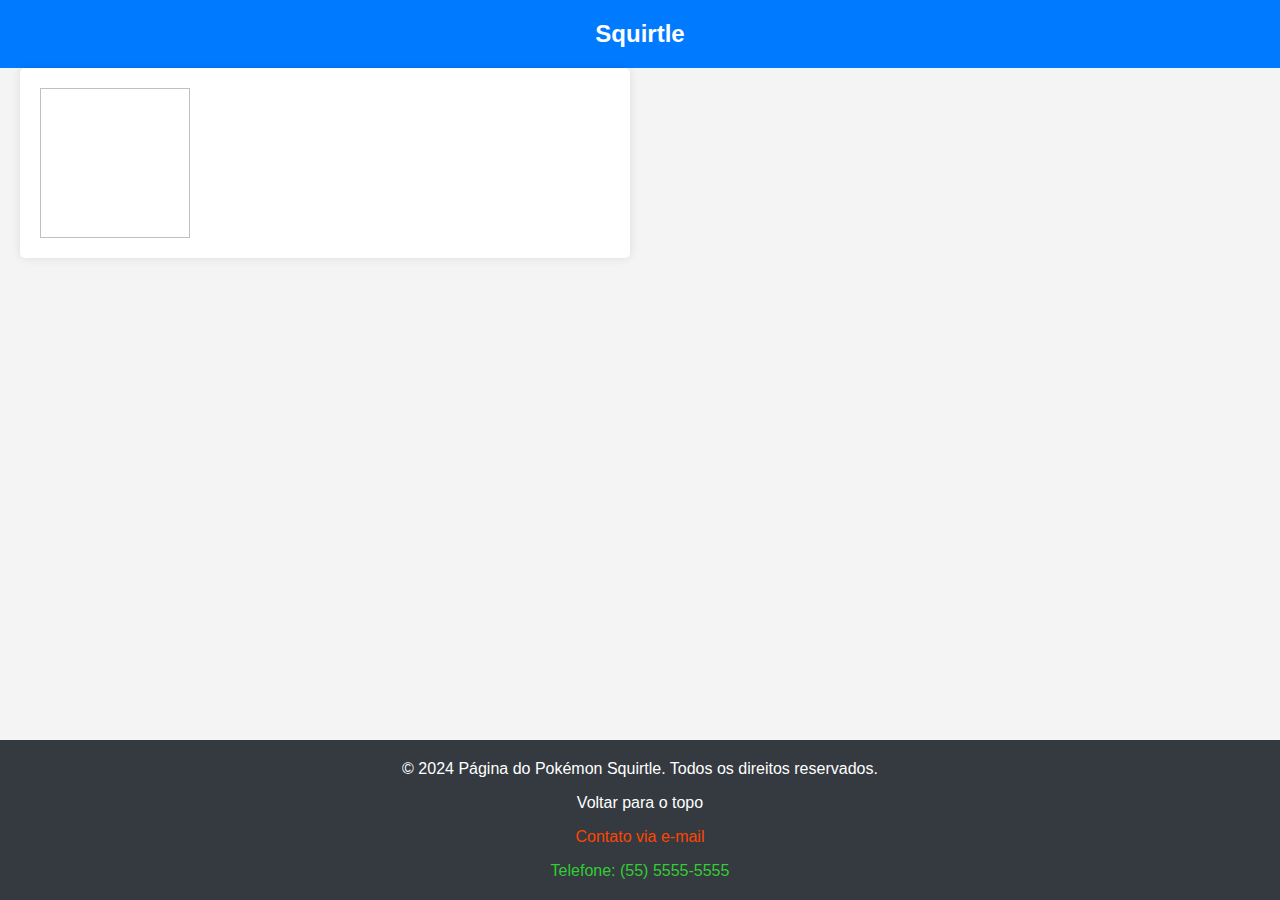
==== pages/pokemon/index.html @ f09a7f43 "Atualiza arquivos" ====
<!DOCTYPE html>
<html lang="pt-br">
  <head>
    <meta charset="UTF-8" />
    <meta name="viewport" content="width=device-width, initial-scale=1" />
    <title>Página do Pokémon Squirtle</title>

    <link rel="stylesheet" href="../../styles.css" />
    <link rel="stylesheet" href="./styles.css" />
    <script src="./index.js"></script>
  </head>
  <body>
    <header id="header">
      <a href="../../index.html">
        <h1>Squirtle</h1>
      </a>
    </header>

    <main>
      <section id="info-pokemon" aria-labelledby="info-pokemon-label">
        <img />
      </section>
    </main>

    <footer aria-label="Rodapé">
      <p aria-label="Copyright">
        &copy; 2024 Página do Pokémon Squirtle. Todos os direitos reservados.
      </p>
      <p><a href="#header">Voltar para o topo</a></p>
      <p><a href="mailto:contato@squirtlepage.com">Contato via e-mail</a></p>
      <p><a href="tel:+5555555555">Telefone: (55) 5555-5555</a></p>
    </footer>
  </body>
</html>
---- styles.css ----
/* Reset de estilos para garantir consistência em diferentes navegadores */
body,
h1,
h2,
p,
ul,
ol,
li,
figure,
table,
th,
td {
  margin: 0;
  padding: 0;
}

* {
  box-sizing: border-box;
}

/* Estilos gerais */

body {
  font-family: 'Arial', sans-serif;
  color: #333;
  background-color: #f4f4f4;
  height: 100vh;
  display: flex;
  flex-direction: column;
}

main {
  display: grid;
  grid-template-columns: repeat(2, 1fr);
  gap: 20px;
  margin: 0 20px;
}

@media (max-width: 768px) {
  main {
    grid-template-columns: 1fr;
  }
}

main > section {
  padding: 20px;
}

main section,
main article {
  color: black;
  background-color: #fff;
  padding: 20px;
  border-radius: 5px;
  box-shadow: 0 0 10px rgba(0, 0, 0, 0.1);
  margin-bottom: 20px;
  display: flex;
  flex-direction: column;
}

section h1,
section h2,
section h3 {
  margin-bottom: 8px;
}

article h1,
article h2,
article h3 {
  margin-bottom: 10px;
}

p {
  margin-bottom: 16px;
}

ul li {
  list-style-position: inside;
}

/* Header */

header {
  background-color: #007bff;
  color: #fff;
  padding: 20px;
  display: flex;
  justify-content: center;
}

header h1 {
  font-size: 24px;
}

header a {
  text-decoration: none;
  color: white;
}

@media (max-width: 768px) {
  header h1 {
    font-size: 20px;
  }

  h2 {
    font-size: 18px;
  }
}

/* Lista de navegação */

nav ul {
  list-style: none;
  display: flex;
  gap: 20px;
  justify-content: center;
  flex-wrap: wrap;
  background-color: #343a40;
  padding: 10px;
  margin-bottom: 20px;
}

@media (max-width: 768px) {
  nav ul {
    flex-direction: column;
    align-items: center;
  }
}

nav a {
  text-decoration: none;
  color: #fff;
  font-weight: bold;
  transition: color 0.8s;
}

nav a:hover {
  color: #ffc107;
}

/* Seções */

#info-squirtle img {
  width: 150px;
  height: 150px;
  align-self: center;
}

#info-squirtle div {
  display: flex;
  justify-content: space-evenly;
  flex-wrap: wrap;
}

#info-squirtle img,
#evolucao img {
  transition: transform 0.3s ease-in-out;
}

#info-squirtle img:hover,
#evolucao img:hover {
  transform: scale(1.1);
}

#evolucao a {
  text-decoration: none;
  color: black;
}

#info-squirtle img:nth-of-type(2) {
  padding: 35px;
}

#curiosidades li::marker {
  content: '🔍';
}

#curiosidades ul {
  display: flex;
  flex-direction: column;
  gap: 12px;
}

#evolucao ul {
  display: flex;
  justify-content: space-around;
  flex-wrap: wrap;
  list-style: none;
}

@media (max-width: 768px) {
  #evolucao ul {
    flex-direction: column;
    align-items: center;
  }
}

#evolucao img {
  height: 150px;
  width: 150px;
}

#evolucao figcaption {
  font-weight: 600;
  font-size: 20px;
  text-align: center;
  margin-top: 16px;
}

@media (max-width: 768px) {
  #evolucao figcaption {
    font-size: 16px;
  }
}

article {
  background-color: #ffc107;
  color: #fff;
}

/* Links */

#recursos a,
footer a {
  transition: opacity 0.3s ease-in-out;
}

a[target='_blank'] {
  color: #4592c4;
  font-weight: bold;
}

a[target='_blank']:hover {
  opacity: 0.8;
}

/* Footer */

footer {
  background-color: #343a40;
  color: #fff;
  padding: 20px;
  bottom: 0;
  display: flex;
  flex-direction: column;
  align-items: center;
  gap: 16px;
  margin-top: auto;
}

footer p {
  margin-bottom: 0;
}

footer a {
  text-decoration: none;
}

footer a[href*='#'] {
  color: white;
}

footer a[href*='mailto'] {
  color: orangered;
}

footer a[href*='tel'] {
  color: limegreen;
}

footer a[href]:hover {
  opacity: 0.8;
}
/* 
@keyframes fadeIn {
  0% {
    opacity: 0;
    transform: translateY(-20px);
  }
  100% {
    opacity: 1;
    transform: translateY(0);
  }
}

main > section,
main > article {
  animation: fadeIn 0.5s ease-in-out forwards;
} */
---- pages/pokemon/styles.css ----
section img {
  width: 150px;
  height: 150px;
}
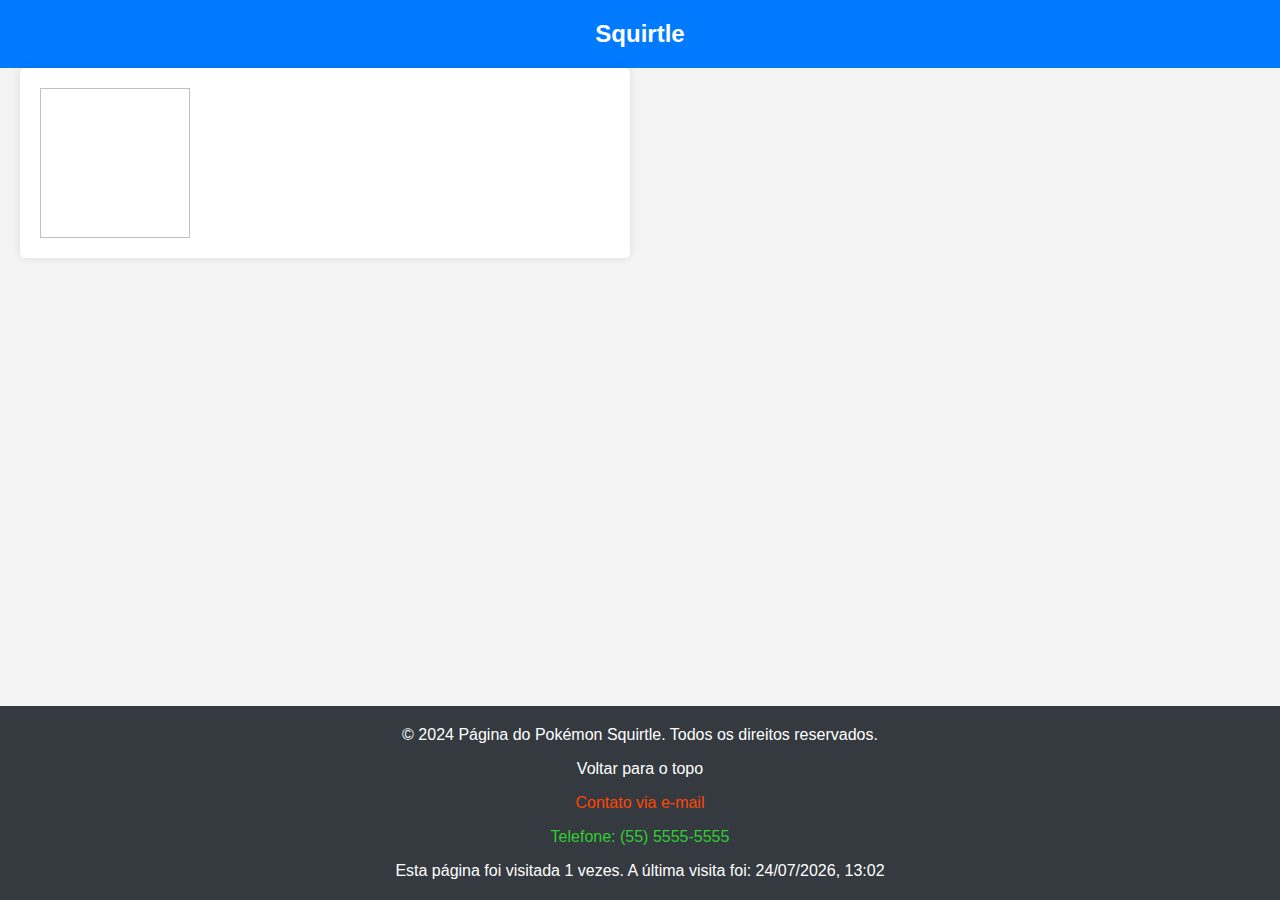
==== commit e28f6389: "Resolucao atividade" ====
--- a/pages/pokemon/index.html
+++ b/pages/pokemon/index.html
@@ -30,5 +30,6 @@
       <p><a href="mailto:contato@squirtlepage.com">Contato via e-mail</a></p>
       <p><a href="tel:+5555555555">Telefone: (55) 5555-5555</a></p>
     </footer>
+    <script src="../../index.js"></script>
   </body>
 </html>
